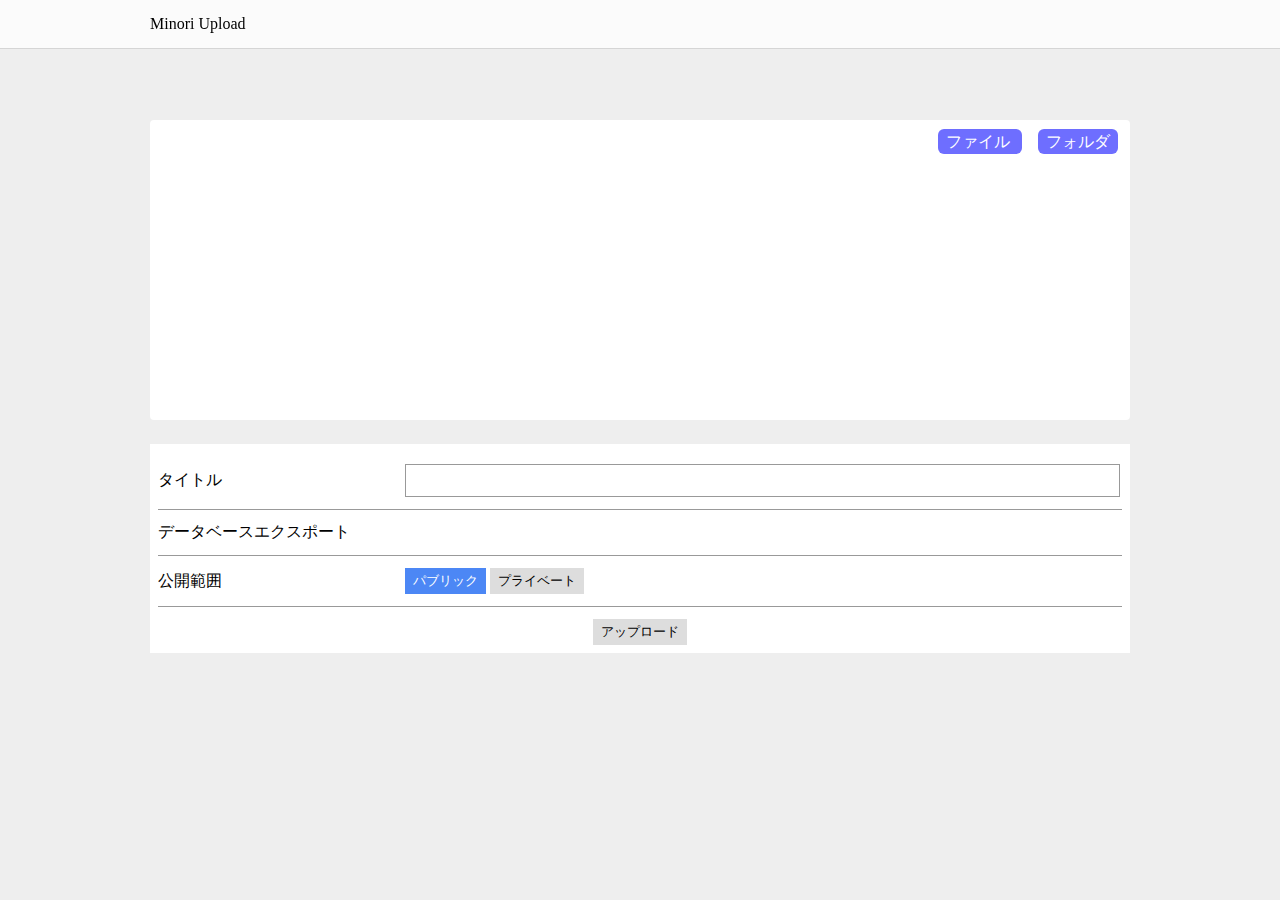
==== upload/index.html @ ad1c5c79 "fielupload" ====
<!doctype html>
<html>

<head>
    <meta charset="utf-8">
    <meta name="viewport" content="width=device-width, initial-scale=1.0">
    <link rel="stylesheet" href="styles/upload/main-lite.css">
    <title>Upload - Minori</title>
</head>

<body>
    <div class="header-wrapper">
        <div class="header">
            <div class="header-content">
                <div class="header-title">Minori Upload</div>
            </div>
        </div>
    </div>
    <div class="main">
        <div class="section">
            <div class="section-contant">


                <link rel="stylesheet" href="styles/upload/upload.css">
                <style>
                    .upload-file-container {
                        position: relative;
                        width: 100%;
                        height: 300px;
                        border-radius: 4px;
                        overflow: auto;
                    }

                    .upload-file {
                        position: absolute;
                        width: 100%;
                        height: 100%;
                        display: flex;
                        flex-direction: column;

                        box-sizing: border-box;
                    }

                    .upload-file div::before {}

                    .upload-file-input-container {
                        display: flex;
                    }

                    .upload-file-input {
                        margin-left: auto;
                    }

                    .upload-file-input-button {
                        cursor: pointer;
                        outline: 0;
                        border: 0;
                        padding: 4px 8px;
                        background: rgb(110, 110, 255);
                        color: #fff;
                        border-radius: 6px;
                        transition: 0.1s;
                    }

                    .upload-file-input-button:hover {
                        background: rgb(77, 77, 227);
                    }

                    .upload-file-data-container {
                        margin-top: 20px;
                        position: relative;
                        height: 100%;
                    }

                    .upload-file-data {
                        display: flex;
                        cursor: pointer;
                    }

                    .upload-file-data-container:empty::before{
                        content: 'ドラック&ドロップからもファイルを選択できます。';
                        position: absolute;
                        width: 100%;
                        height: 100%;
                        display: flex;
                        justify-content: center;
                        align-items: center;

                        display: none;
                    }

                    .upload-file-data-empty-container {
                        position: absolute;
                        width: 100%;
                        height: 100%;
                        display: none;
                    }

                    .upload-file-data-empty {
                        display: flex;
                        justify-content: center;
                        align-items: center;
                        height: 100%;
                    }
                </style>
                <div class="upload-container">

                    <div class="upload-file-container">
                        <div class="upload-file">

                            <div class="upload-file-input-container">
                                <div class="upload-file-input">
                                    <label class="upload-file-input-button">
                                        <input type="file" class="upload-file-input-file">ファイル
                                    </label>
                                    <label class="upload-file-input-button" style="margin-left: 1em;">
                                        <input type="file" class="upload-file-input-file" webkitdirectory directory>フォルダ
                                    </label>
                                </div>
                            </div>

                            <div class="upload-file-data-container"></div>
                        </div>
                    </div>

                    <div class="upload-file-meta-container" hidden>
                        <div class="upload-file-meta">
                            <div class="upload-file-meta-name">Name</div>
                            <div class="upload-file-meta-value" data-type="text">
                                <input class="upload-file-meta-input">
                            </div>
                        </div>
                    </div>

                    <div class="upload-meta-container">
                        <div class="upload-meta">
                            <div class="upload-meta-title">タイトル</div>
                            <div class="upload-meta-value"><input type="text" class="upload-meta-value-input"></div>
                        </div>

                        <div class="upload-meta">
                            <div class="upload-meta-title">データベースエクスポート</div>
                            <div class="upload-meta-value" hidden>
                                <input type="file">
                                <span style="opacity: 0.5;">
                                    <button class="upload-meta-button upload-meta-button-select">PostgreSQL</button>
                                    <button class="upload-meta-button">MariaDB</button>
                                    <button class="upload-meta-button">MySQL</button>
                                    <button class="upload-meta-button">SQLite</button>
                                </span>
                            </div>
                        </div>

                        <div class="upload-meta">
                            <div class="upload-meta-title">公開範囲</div>
                            <div class="upload-meta-value">
                                <button class="upload-meta-button upload-meta-button-select"
                                    data-title="全員に公開します。">パブリック</button>
                                <button class="upload-meta-button" data-title="自分のみに公開します。">プライベート</button>
                            </div>
                        </div>

                        <div class="upload-submit-container">
                            <button class="upload-submit-button">アップロード</button>
                        </div>
                    </div>

                    <div class="upload-debug">

                    </div>

                </div>


            </div>
        </div>
    </div>

    <script src="scripts/upload/from.js"></script>
    <script src="scripts/upload/upload.js"></script>
    <script>
        const upload_view = new UploadView(document.querySelector('.upload-container'));
    </script>
</body>

</html>
---- upload/styles/upload/main-lite.css ----
:root {
    --main-max-width: 980px;
    --header-height: 48px;
}

body {
    margin: 0;
    font-synthesis: none;
    -moz-font-feature-settings: 'kern';
    -webkit-font-smoothing: antialiased;
    -moz-osx-font-smoothing: grayscale;
    direction: ltr;
    text-align: left;
    font-family: -apple-system, BlinkMacSystemFont, "Segoe UI", "Apple Color Emoji";
}

.header-wrapper {
    position: sticky;
    top: 0;
    width: 100%;
    height: var(--header-height);
    z-index: 9999;
}

.header {
    position: absolute;
    width: 100%;
    height: 100%;
    background: hsla(0, 0%, 98%, 0.8);
    -webkit-backdrop-filter: blur(30px);
    backdrop-filter: blur(30px);
}

.header::after {
    content: '';
    position: absolute;
    top: 100%;
    width: 100%;
    height: 1px;
    background: hsla(0, 0%, 0%, 0.1);
}

.header-content {
    position: relative;
    max-width: var(--main-max-width);
    height: 100%;
    margin: auto;
    padding-left: 22px;
    padding-right: 22px;

    display: flex;
    align-items: center;
}

.header-title {
    white-space: nowrap;
    text-overflow: ellipsis;
    overflow: hidden;
}

.main {
    background: #fff;
}

.section {
    padding-top: 3em;
    padding-bottom: 3em;
    background: #eee;
}

.section:nth-child(even) {
    background: #fff;
}

.section:only-child {
    min-height: calc(100vh - var(--header-height) - 6em);
}

.section-contant {
    max-width: var(--main-max-width);
    margin: auto;
    padding-left: 22px;
    padding-right: 22px;
}

.section-contant div:not([class]) {
    line-height: 1.5;
}

.section-title {
    font-size: 1.5em;
    margin-bottom: 16px;
}

ul {
    margin: 0;
    padding: 0;
    padding-left: 1em;
}
---- upload/styles/upload/upload.css ----
.upload-container {
    position: relative;
    overflow: hidden;
}

.upload-drop-container {
    width: 100%;
    height: 200px;
    display: flex;
    justify-content: center;
    align-items: center;
    border: solid 1px #999;
    box-sizing: border-box;
    border-radius: 0;
    position: relative;
}

.upload-drop {
    background: #ddd;
    position: absolute;
    width: 100%;
    height: 100%;
}

.upload-drop::after {
    content: 'ファイルをドロップしてください。';
    position: absolute;
    top: 50%;
    left: 50%;
    transform: translate(-50%, -50%);
    color: #666;
    display: none;
}

.upload-meta-container {
    margin-top: 24px;
    background: #fff;
    padding: 8px;
    border-radius: 0;
}

.upload-meta {
    display: flex;
    align-items: center;
    padding-bottom: 12px;
    border-bottom: solid 1px #999;
    
    margin-top: 12px;
}

.upload-meta-title {
    width: 25%;
    white-space: nowrap;
    overflow: hidden;
    text-overflow: ellipsis;
}

.upload-meta-value {
    width: 75%;
    margin-right: 12px;
    margin-left: 12px;
}

.upload-meta-value:first-child {
    margin-top: 0;
}

.upload-meta-value-input {
    width: 100%;
    outline: none;
    border: solid 1px #999;
    margin: 0;
    padding: 4px;
    border-radius: 0;
    font-size: 1.25em;
}

.upload-submit-container {
    display: flex;
    align-items: center;
    justify-content: center;
}

.upload-submit-button {
    padding: 4px 8px;
    margin-top: 12px;
    border: 0;
    outline: 0;
    border-radius: 0;
    background: #ddd;
    color: #000;
    cursor: pointer;
    transition: 0.3s;
}

.upload-submit-button:hover {
    background: rgb(76 135 245);
    color: #fff;
}

.upload-meta-button {
    padding: 4px 8px;
    border: 0;
    outline: 0;
    border-radius: 0;
    background: #ddd;
    color: #000;
    cursor: pointer;
    position: relative;
}

.upload-meta-button::before {
    content: attr(data-title);
    position: absolute;
    top: 50%;
    left: 50%;
    padding: 4px;
    margin-top: -2.5em;
    transform: translate(-50%, -50%);
    white-space: nowrap;
    background: rgba(0, 0, 0, 0.8);
    color: #fff;
    visibility: hidden;
    border-radius: 0;
    transition: 0.3s;
    opacity: 0;
    pointer-events: none;
}

.upload-meta-button:hover::before {
    visibility: visible;
    opacity: 1;
}

.upload-meta-button-select {
    background: rgb(76 135 245);
    color: #fff;
}


input[type="file"] {
    display: none;
}

.upload-drop-label {
    display: flex;
    align-items: center;
    justify-content: center;
    width: 100%;
    height: 100%;
    position: absolute;
    cursor: pointer;
}



.upload-file-container {
    /*position: absolute;*/
    width: 100%;
    height: 100%;
    background: #fff;

    position: relative;
    margin-top: 24px;
    min-height: 12em;
}

.upload-file {
    display: flex;
}

.upload-file-name {
    margin-right: auto;
    white-space: nowrap;
    overflow: hidden;
    text-overflow: ellipsis;
}

.upload-file-name-container {
    flex: 1;
}

.upload-file-size {
    text-align: right;
}

.upload-file-name:first-child {
    border-bottom: solid #000 1px;
    margin-bottom: 12px;
}

.upload-file-size:first-child {
    border-left: solid #000 1px;
    border-bottom: solid #000 1px;
    text-align: left;
    padding-left: 12px;
    padding-right: 12px;
    margin-bottom: 12px;
}

.upload-file {
    padding: 12px;
}
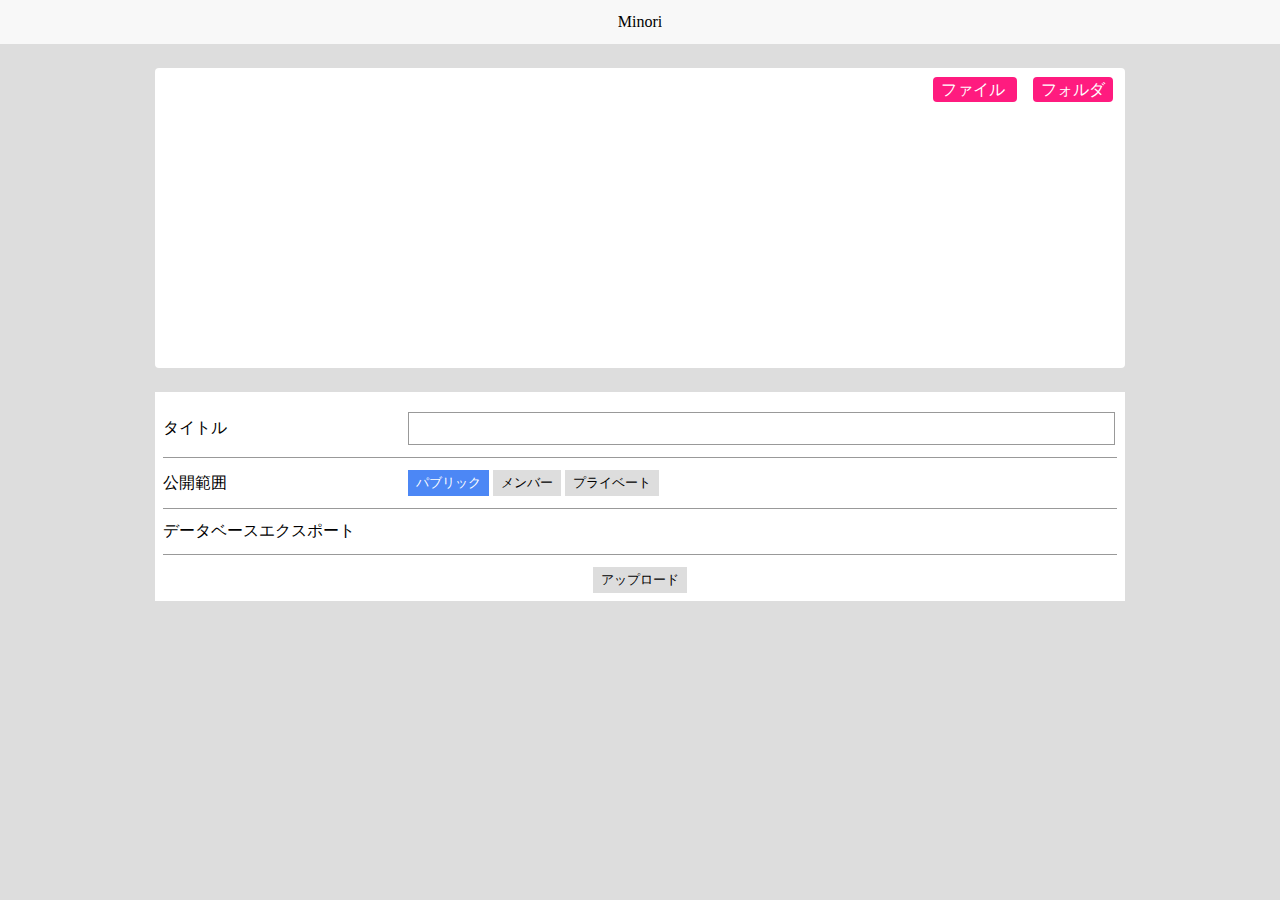
==== commit 54898c1f: "アップロード進捗状態を確認できる機能を追加 AWS上でアップロードできない不具合を修正 アップロードするファイルをクリックするとコメントを抜き出して表示する機能を追加" ====
--- a/upload/index.html
+++ b/upload/index.html
@@ -5,14 +5,14 @@
     <meta charset="utf-8">
     <meta name="viewport" content="width=device-width, initial-scale=1.0">
     <link rel="stylesheet" href="styles/upload/main-lite.css">
-    <title>Upload - Minori</title>
+    <title>アップロード - Minori</title>
 </head>
 
 <body>
     <div class="header-wrapper">
         <div class="header">
             <div class="header-content">
-                <div class="header-title">Minori Upload</div>
+                <div class="header-title">Minori</div>
             </div>
         </div>
     </div>
@@ -56,14 +56,14 @@
                         outline: 0;
                         border: 0;
                         padding: 4px 8px;
-                        background: rgb(110, 110, 255);
+                        background: rgb(255 27 127);
                         color: #fff;
-                        border-radius: 6px;
-                        transition: 0.1s;
+                        border-radius: 4px;
+                        transition: 0.3s;
                     }
 
                     .upload-file-input-button:hover {
-                        background: rgb(77, 77, 227);
+                        opacity: 0.7;
                     }
 
                     .upload-file-data-container {
@@ -77,7 +77,7 @@
                         cursor: pointer;
                     }
 
-                    .upload-file-data-container:empty::before{
+                    .upload-file-data-container:empty::before {
                         content: 'ドラック&ドロップからもファイルを選択できます。';
                         position: absolute;
                         width: 100%;
@@ -85,6 +85,7 @@
                         display: flex;
                         justify-content: center;
                         align-items: center;
+                        color: #555;
 
                         display: none;
                     }
@@ -123,8 +124,8 @@
                         </div>
                     </div>
 
-                    <div class="upload-file-meta-container" hidden>
-                        <div class="upload-file-meta">
+                    <div class="upload-file-meta-container">
+                        <div class="upload-file-meta" hidden>
                             <div class="upload-file-meta-name">Name</div>
                             <div class="upload-file-meta-value" data-type="text">
                                 <input class="upload-file-meta-input">
@@ -136,6 +137,16 @@
                         <div class="upload-meta">
                             <div class="upload-meta-title">タイトル</div>
                             <div class="upload-meta-value"><input type="text" class="upload-meta-value-input"></div>
+                        </div>
+
+                        <div class="upload-meta">
+                            <div class="upload-meta-title">公開範囲</div>
+                            <div class="upload-meta-value">
+                                <button class="upload-meta-button upload-meta-button-select"
+                                    data-title="全員に公開します。">パブリック</button>
+                                <button class="upload-meta-button" data-title="指定したメンバーのみに公開します。">メンバー</button>
+                                <button class="upload-meta-button" data-title="自分のみに公開します。">プライベート</button>
+                            </div>
                         </div>
 
                         <div class="upload-meta">
@@ -151,18 +162,10 @@
                             </div>
                         </div>
 
-                        <div class="upload-meta">
-                            <div class="upload-meta-title">公開範囲</div>
-                            <div class="upload-meta-value">
-                                <button class="upload-meta-button upload-meta-button-select"
-                                    data-title="全員に公開します。">パブリック</button>
-                                <button class="upload-meta-button" data-title="自分のみに公開します。">プライベート</button>
-                            </div>
-                        </div>
-
                         <div class="upload-submit-container">
                             <button class="upload-submit-button">アップロード</button>
                         </div>
+
                     </div>
 
                     <div class="upload-debug">
@@ -176,11 +179,19 @@
         </div>
     </div>
 
-    <script src="scripts/upload/from.js"></script>
+    <script src="scripts/upload/modal/modal.js"></script>
+    <script src="scripts/upload/modal/confirm-modal.js"></script>
+    <script src="scripts/upload/upload-modal.js"></script>
+    <script src="scripts/upload/upload-meta.js"></script>
     <script src="scripts/upload/upload.js"></script>
     <script>
         const upload_view = new UploadView(document.querySelector('.upload-container'));
     </script>
+
+    <link rel="stylesheet" href="styles/upload/modal.css">
+    <script>
+
+    </script>
 </body>
 
 </html>--- a/upload/styles/upload/main-lite.css
+++ b/upload/styles/upload/main-lite.css
@@ -1,21 +1,14 @@
 :root {
-    --main-max-width: 980px;
-    --header-height: 48px;
+    --main-max-width: 970px;
+    --header-height: 44px;
 }
 
 body {
     margin: 0;
-    font-synthesis: none;
-    -moz-font-feature-settings: 'kern';
-    -webkit-font-smoothing: antialiased;
-    -moz-osx-font-smoothing: grayscale;
-    direction: ltr;
-    text-align: left;
-    font-family: -apple-system, BlinkMacSystemFont, "Segoe UI", "Apple Color Emoji";
 }
 
 .header-wrapper {
-    position: sticky;
+    position: relative;
     top: 0;
     width: 100%;
     height: var(--header-height);
@@ -26,18 +19,7 @@
     position: absolute;
     width: 100%;
     height: 100%;
-    background: hsla(0, 0%, 98%, 0.8);
-    -webkit-backdrop-filter: blur(30px);
-    backdrop-filter: blur(30px);
-}
-
-.header::after {
-    content: '';
-    position: absolute;
-    top: 100%;
-    width: 100%;
-    height: 1px;
-    background: hsla(0, 0%, 0%, 0.1);
+    background: rgba(247, 247, 247, 0.9);
 }
 
 .header-content {
@@ -45,11 +27,12 @@
     max-width: var(--main-max-width);
     height: 100%;
     margin: auto;
-    padding-left: 22px;
-    padding-right: 22px;
+    padding-left: 12px;
+    padding-right: 12px;
 
     display: flex;
     align-items: center;
+    justify-content: center;
 }
 
 .header-title {
@@ -63,37 +46,20 @@
 }
 
 .section {
-    padding-top: 3em;
-    padding-bottom: 3em;
-    background: #eee;
+    background: #ddd;
+}
+
+.section:first-child {
+    min-height: calc(100vh - var(--header-height));
 }
 
 .section:nth-child(even) {
     background: #fff;
 }
 
-.section:only-child {
-    min-height: calc(100vh - var(--header-height) - 6em);
-}
-
 .section-contant {
     max-width: var(--main-max-width);
     margin: auto;
-    padding-left: 22px;
-    padding-right: 22px;
-}
-
-.section-contant div:not([class]) {
-    line-height: 1.5;
-}
-
-.section-title {
-    font-size: 1.5em;
-    margin-bottom: 16px;
-}
-
-ul {
-    margin: 0;
-    padding: 0;
-    padding-left: 1em;
+    padding-left: 12px;
+    padding-right: 12px;
 }--- a/upload/styles/upload/modal.css
+++ b/upload/styles/upload/modal.css
@@ -0,0 +1,79 @@
+.modal-container {
+    position: fixed;
+    overflow: hidden;
+    top: 0;
+    height: 0;
+    width: 100vw;
+    height: 100vh;
+    z-index: 9999;
+
+    display: flex;
+    justify-content: center;
+    align-items: center;
+
+    background: rgba(0, 0, 0, 0.7);
+}
+
+.modal-hide {
+    display: none;
+}
+
+.modal-show-body {
+    overflow: hidden;
+}
+
+.modal {
+    position: absolute;
+    width: 75%;
+    height: 75%;
+    max-width: calc(970px * 0.75);
+    background: #eee;
+    border-radius: 8px;
+    display: flex;
+    flex-direction: column;
+}
+
+.modal-panel-container {
+    background: #fff;
+    position: relative;
+    border-radius: 8px 8px 0 0;
+}
+
+.modal-panel {
+    display: flex;
+}
+
+.modal-panel-close {
+    margin-left: auto;
+    padding: 4px 8px;
+    cursor: pointer;
+    transition: 0.2s;
+    
+    border-radius: 0 8px 0 0;
+}
+
+.modal-content {
+    position: relative;
+    top: 0;
+    left: 0;
+    width: 100%;
+    height: 100%;
+}
+
+
+
+.modal-panel-close:hover {
+    background: rgb(255 27 127);
+    color: #fff;
+}
+
+
+
+
+.modal-confirm-container {
+    display: flex;
+    height: 100%;
+    align-items: center;
+    justify-content: center;
+    flex-direction: column;
+}